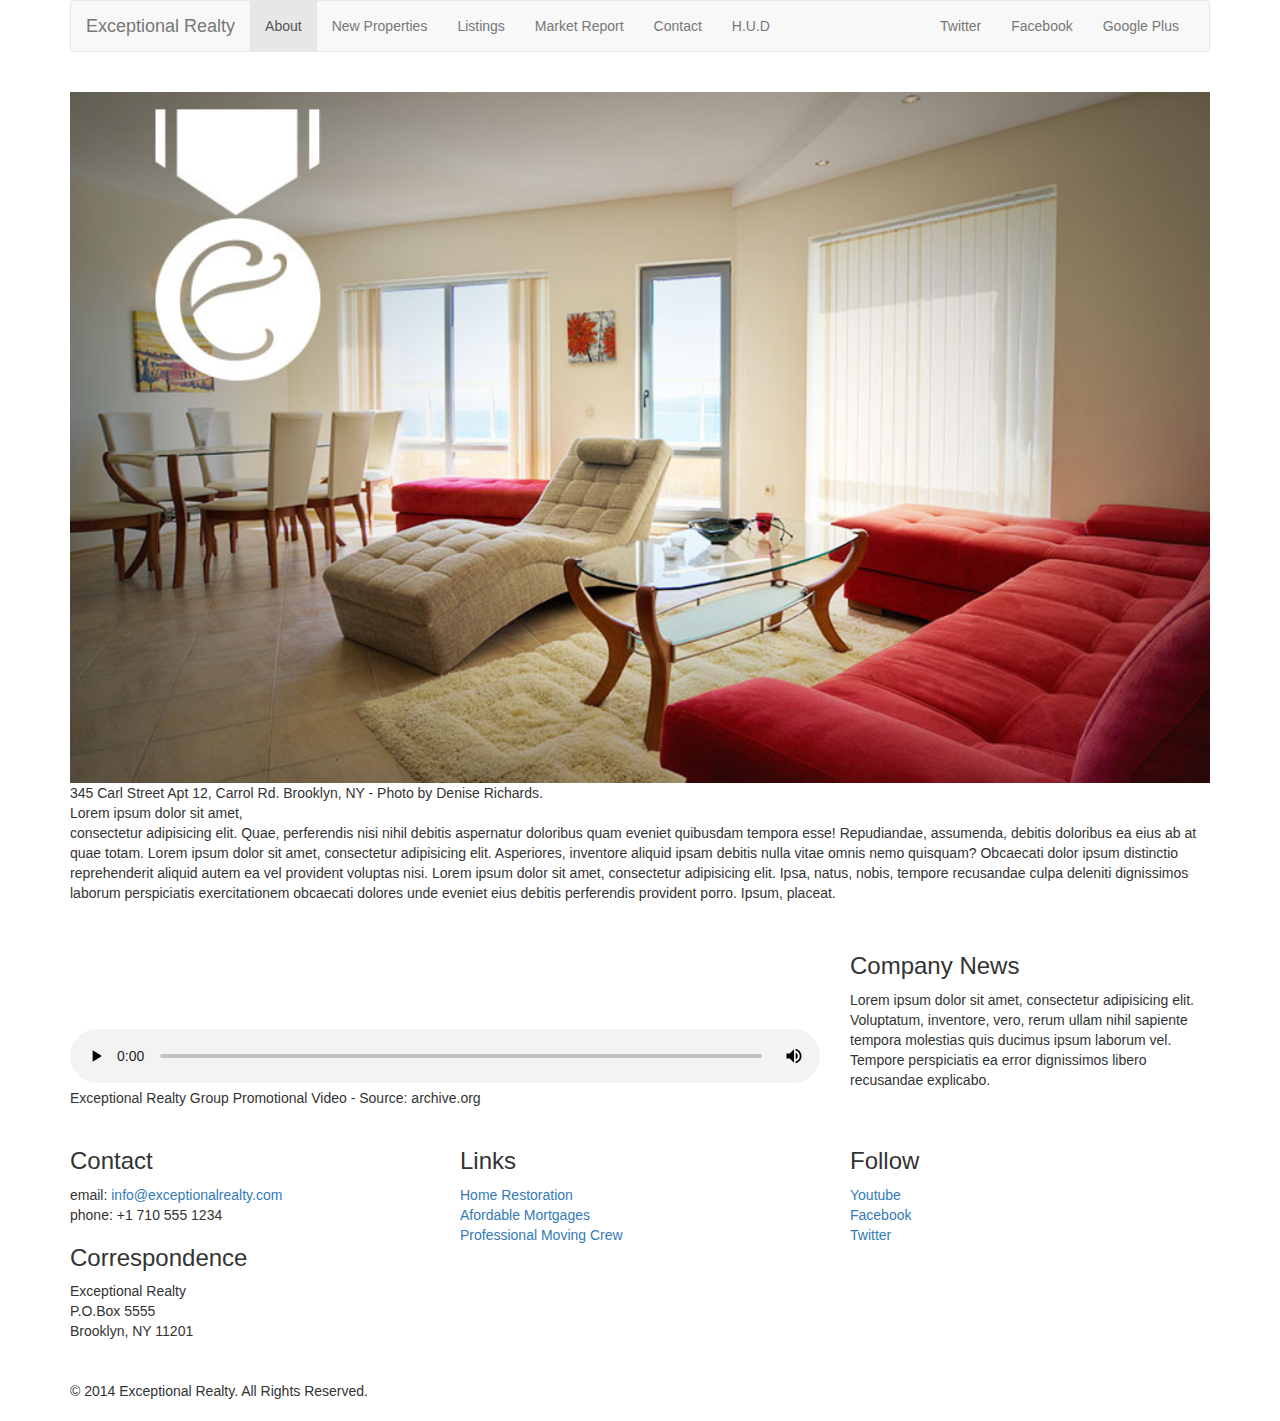
==== index.html @ 5249e161 "Added bootstrap Carousel empty picture" ====
<!DOCTYPE html>
<html lang="en">
  <head>
    <meta charset="utf-8">
    <meta http-equiv="X-UA-Compatible" content="IE=edge">
    <meta name="viewport" content="width=device-width, initial-scale=1">
    <!-- The above 3 meta tags *must* come first in the head; any other head content must come *after* these tags -->
    <title>Exceptional Realty Group - Luxury Homes - About</title>

    <!-- Bootstrap -->
    <link href="bootstrap/css/bootstrap.min.css" rel="stylesheet">

    <!-- Custom Style -->
    <link href="bootstrap/css/style.css" rel="stylesheet">



    <!-- HTML5 shim and Respond.js for IE8 support of HTML5 elements and media queries -->
    <!-- WARNING: Respond.js doesn't work if you view the page via file:// -->
    <!--[if lt IE 9]>
      <script src="https://oss.maxcdn.com/html5shiv/3.7.2/html5shiv.min.js"></script>
      <script src="https://oss.maxcdn.com/respond/1.4.2/respond.min.js"></script>
    <![endif]-->
  </head>
  <body>

    <div class="container">

      <div class="row">
        <div class="col-sm-12">
          <nav class="navbar navbar-default">
            <div class="container-fluid">
              <!-- Brand and toggle get grouped for better mobile display -->
              <div class="navbar-header">
                <button type="button" class="navbar-toggle collapsed" data-toggle="collapse" data-target="#bs-example-navbar-collapse-1" aria-expanded="false">
                  <span class="sr-only">Toggle navigation</span>
                  <span class="icon-bar"></span>
                  <span class="icon-bar"></span>
                  <span class="icon-bar"></span>
                </button>
                <a class="navbar-brand" href="#">Exceptional Realty</a>
              </div>

              <!-- Collect the nav links, forms, and other content for toggling -->
              <div class="collapse navbar-collapse" id="bs-example-navbar-collapse-1">
                <!-- main nav links -->
                <ul class="nav navbar-nav">
                  <li class="active"> <a href="index.html">About</a></li>
                  <li><a href="new-properties.html">New Properties</a></li>
                  <li><a href="#">Listings</a></li>
                  <li><a href="#">Market Report</a></li>
                  <li><a href="#">Contact</a></li>
                  <li> <a href="#" target="_blank">H.U.D</a></li>
                </ul>
                <!-- Social nav links -->
                <ul class="nav navbar-nav navbar-right">
                  <li> <a class="twit" href="#" title="Twitter">Twitter</a> </li>
                  <li> <a class="fbook" href="#" title="Facebook">Facebook</a> </li>
                  <li> <a class="gplus" href="#" title="Google Plus">Google Plus</a> </li>
                </ul>
              </div><!-- /.navbar-collapse -->
            </div><!-- /.container-fluid -->
          </nav>

        </div>  
      </div>

      <div class="row">
        <div class="col-sm-12">
          <figure>
            <img src="images/intro-pic.jpg" alt="A beautiful living room." title="Welcome to Exceptional Realty Group">
            <figcaption>345 Carl Street Apt 12, Carrol Rd. Brooklyn, NY - Photo by Denise Richards.</figcaption>
          </figure>

          <p>Lorem ipsum dolor sit amet,<br> consectetur adipisicing elit. Quae, perferendis nisi nihil debitis aspernatur doloribus quam eveniet quibusdam tempora esse! Repudiandae, assumenda, debitis doloribus ea eius ab at quae totam. Lorem ipsum dolor sit amet, consectetur adipisicing elit. Asperiores, inventore aliquid ipsam debitis nulla vitae omnis nemo quisquam? Obcaecati dolor ipsum distinctio reprehenderit aliquid autem ea vel provident voluptas nisi. Lorem ipsum dolor sit amet, consectetur adipisicing elit. Ipsa, natus, nobis, tempore recusandae culpa deleniti dignissimos laborum perspiciatis exercitationem obcaecati dolores unde eveniet eius debitis perferendis provident porro. Ipsum, placeat.</p>
        </div>  
      </div>

      <div class="row">
        <div class="col-sm-8">
          <figure>
            <video controls>
              <source src="videos/real-estate.mp4" type="video/mp4"> 
              <source src="videos/real-estate.ogv" type="video/ogg">
              Your browser does not support HTML5 video. <a href="http://browsehappy.com" target="_blank">Please upgrade your browser</a>.
            </video>
            <figcaption>Exceptional Realty Group Promotional Video - Source: archive.org</figcaption>
          </figure>
        </div>  
      
        <div class="col-sm-4">
          <h3>Company News</h3>
          <p>Lorem ipsum dolor sit amet, consectetur adipisicing elit. Voluptatum, inventore, vero, rerum ullam nihil sapiente tempora molestias quis ducimus ipsum laborum vel. Tempore perspiciatis ea error dignissimos libero recusandae explicabo.</p>
        </div>  
      </div>

      <div class="row">
        <div class="col-sm-4">
          <h3>Contact</h3>
          <p>
            email: <a href="mailto:info@exceptionalrealty.com">info@exceptionalrealty.com</a><br>
            phone: +1 710 555 1234
          </p>
          <h3>Correspondence</h3>
          <address>
            Exceptional Realty<br>
            P.O.Box 5555<br>
            Brooklyn, NY 11201
          </address>
        </div>  

        <div class="col-sm-4">
          <h3>Links</h3>
          <p>
            <a href="#" target="_blank">Home Restoration</a><br>
            <a href="#" target="_blank">Afordable Mortgages</a><br>
            <a href="#" target="_blank">Professional Moving Crew</a>
          </p>
        </div>  

        <div class="col-sm-4">
          <h3>Follow</h3>
          <p>
            <a href="#" target="_blank">Youtube</a><br>
            <a href="#" target="_blank">Facebook</a><br>
            <a href="#" target="_blank">Twitter</a>
          </p>
        </div>  
      </div>

      <div class="row">
        <div class="col-sm-12">
          <footer>
            &copy; 2014 Exceptional Realty. All Rights Reserved.
          </footer>
        </div>  
      </div>

    </div> <!-- .container -->  

    <!-- jQuery (necessary for Bootstrap's JavaScript plugins) -->
    <script src="https://ajax.googleapis.com/ajax/libs/jquery/1.11.3/jquery.min.js"></script>
    <!-- Include all compiled plugins (below), or include individual files as needed -->
    <script src="js/bootstrap.min.js"></script>
  </body>
</html>
---- bootstrap/css/style.css ----
/*/////// MEDIA ////////*/

img, video, audio, iframe, table, form {
  width: 100%; /* IE */
  max-width: 100%; /* FF, Safari, Chrome */
}

/*/////// Layout Styles ////////*/

.row {
  margin-bottom: 20px;
}
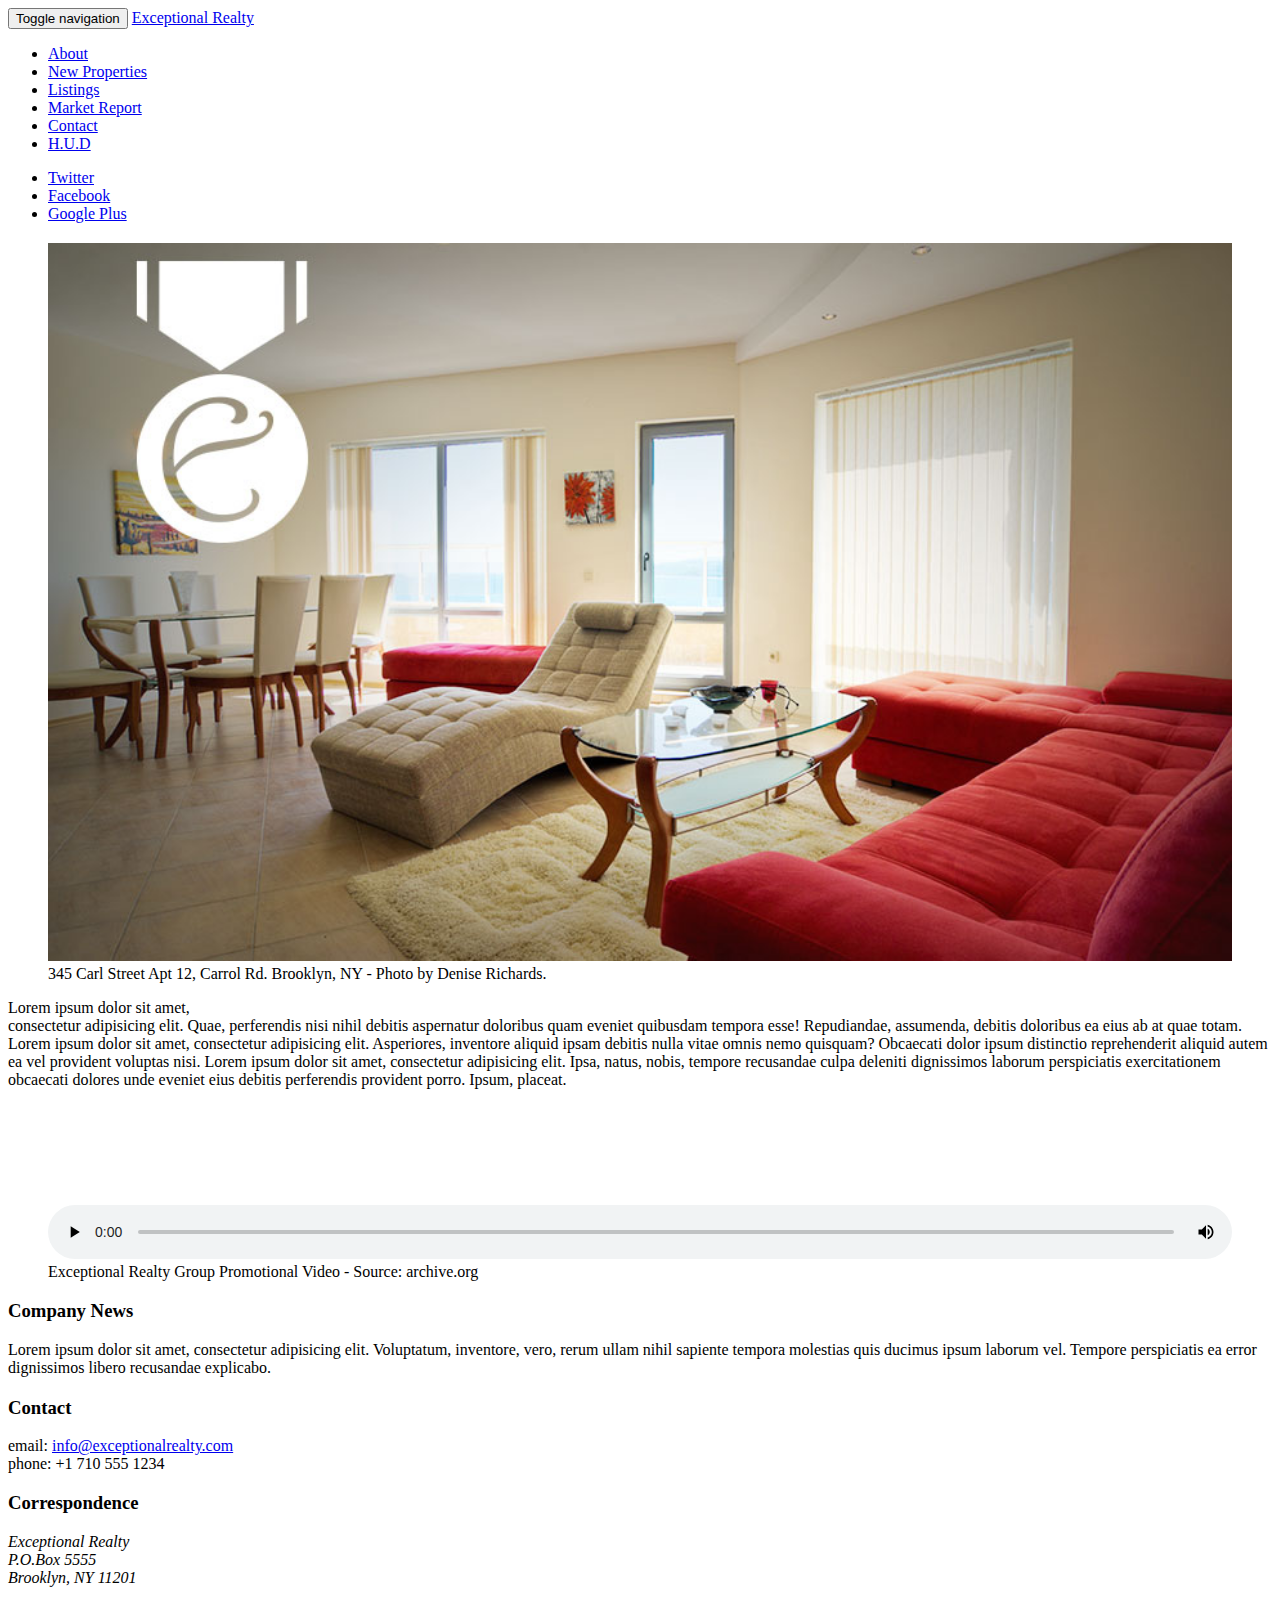
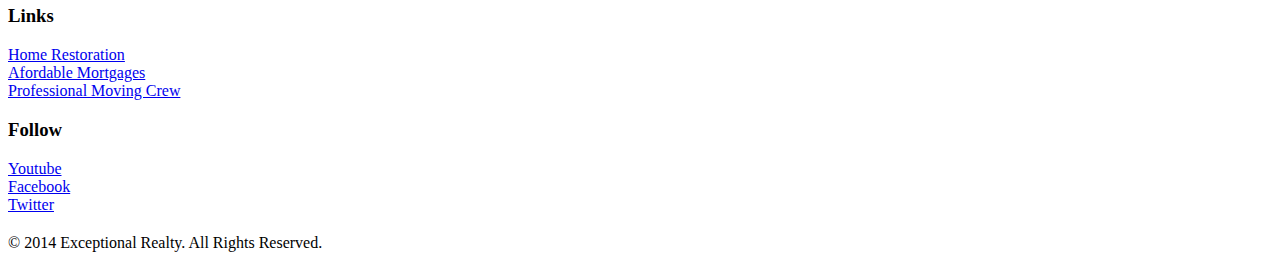
==== commit 32bdebca: "Added images and size adjustments to carousel" ====
--- a/index.html
+++ b/index.html
@@ -8,7 +8,7 @@
     <title>Exceptional Realty Group - Luxury Homes - About</title>
 
     <!-- Bootstrap -->
-    <link href="bootstrap/css/bootstrap.min.css" rel="stylesheet">
+    <link href="bootstrap/3css/bootstrap.min.css" rel="stylesheet">
 
     <!-- Custom Style -->
     <link href="bootstrap/css/style.css" rel="stylesheet">
--- a/bootstrap/css/style.css
+++ b/bootstrap/css/style.css
@@ -9,4 +9,35 @@
 
 .row {
   margin-bottom: 20px;
+}
+
+/*/////// Carousel Styles ////////*/
+
+#carousel-example-generic .item img {
+  height: auto;
+}
+
+.carousel-caption p {
+  display: none;
+}
+
+@media only screen and (min-width: 768px) {
+  #carousel-example-generic .item img {
+    height: 384px;
+  }
+}
+
+@media only screen and (min-width: 992px) {
+  #carousel-example-generic .item img {
+    height: 496px;
+  }
+  .carousel-caption p {
+    display: block;
+  }  
+}
+
+@media only screen and (min-width: 1200px) {
+  #carousel-example-generic .item img {
+    height: 600px;
+  }
 }